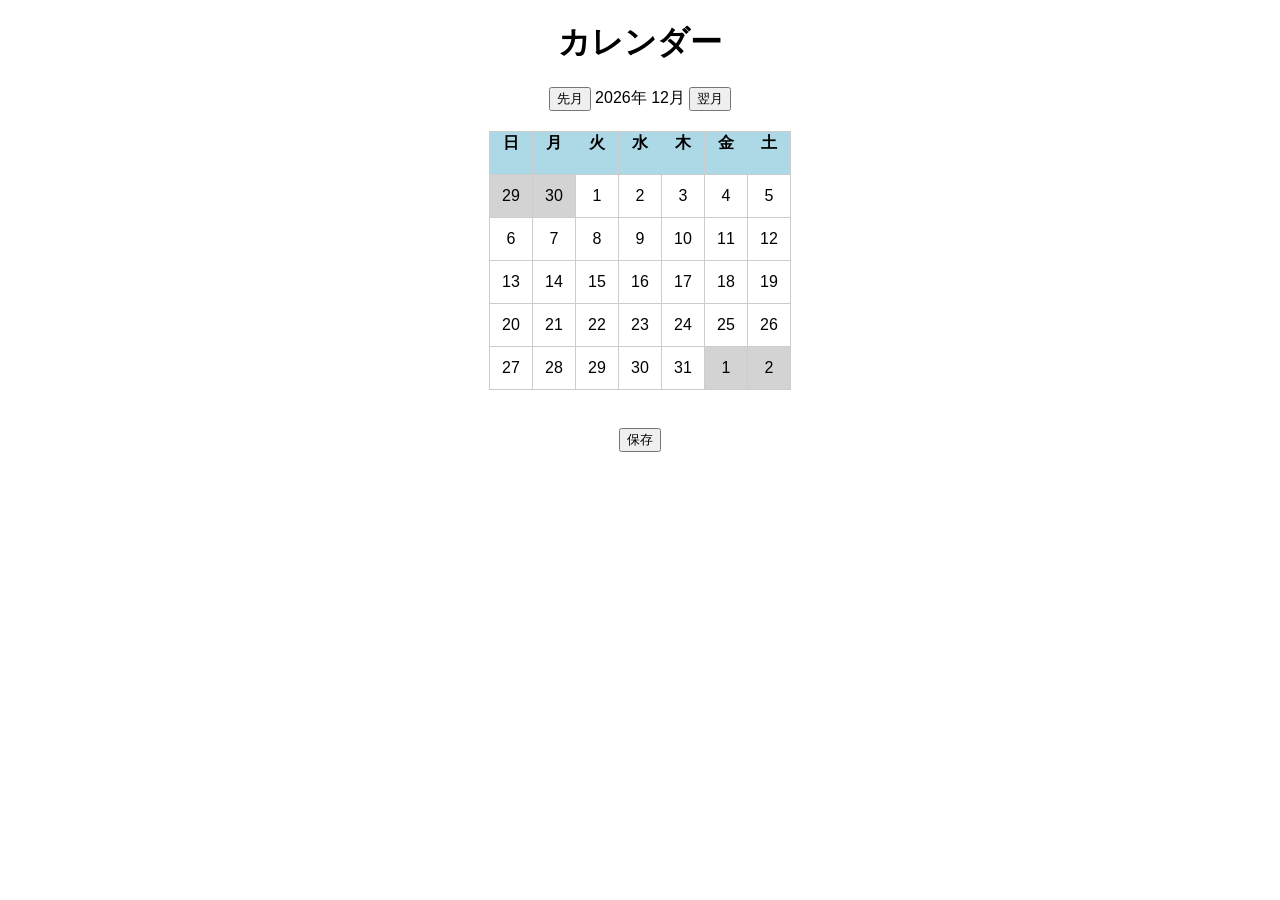
==== calendar/index.html @ 5ee4e159 "Add files via upload" ====
<!DOCTYPE html>
<html lang="ja">
<head>
	<meta charset="UTF-8">
	<meta name="viewport" content="width=device-width, initial-scale=1.0">
	<title>月報管理</title>
	<link rel="stylesheet" href="css\style.css">
</head>
<script src="js\calendar.js"></script>
<body>

	<h1>カレンダー</h1>

	<button onclick="previous()">先月</button>
	<text id="year"></text>年
	<text id="month"></text>月
	<button onclick="next()">翌月</button>

	<br>

	<div id="display"></div>

	<br>

	<button onclick="hozon()">保存</button>


</body>
</html>
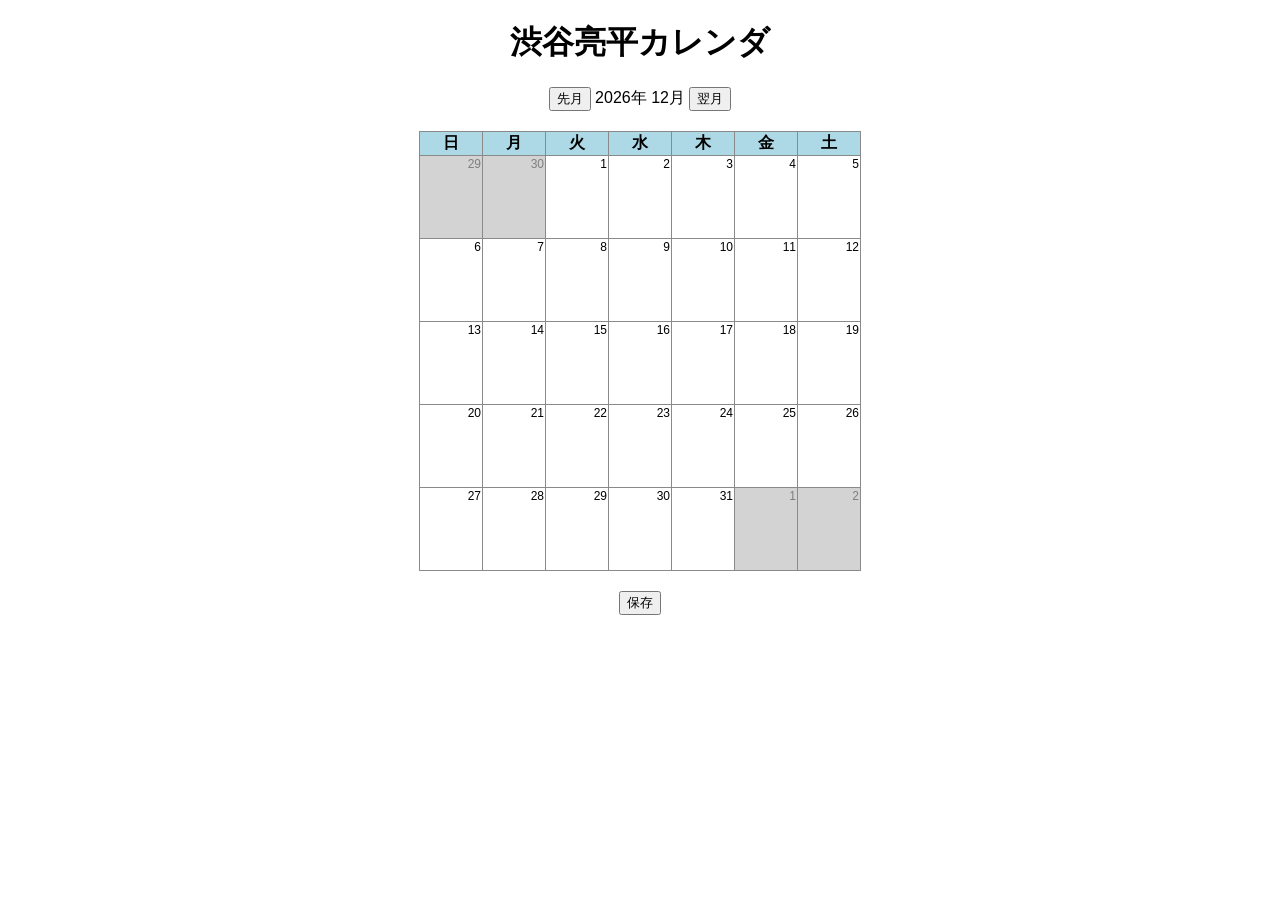
==== commit 2569fd65: "Add files via upload" ====
--- a/calendar/index.html
+++ b/calendar/index.html
@@ -9,18 +9,14 @@
 <script src="js\calendar.js"></script>
 <body>
 
-	<h1>カレンダー</h1>
+	<h1>渋谷亮平カレンダ</h1>
 
 	<button onclick="previous()">先月</button>
 	<text id="year"></text>年
 	<text id="month"></text>月
 	<button onclick="next()">翌月</button>
 
-	<br>
-
 	<div id="display"></div>
-
-	<br>
 
 	<button onclick="hozon()">保存</button>
 
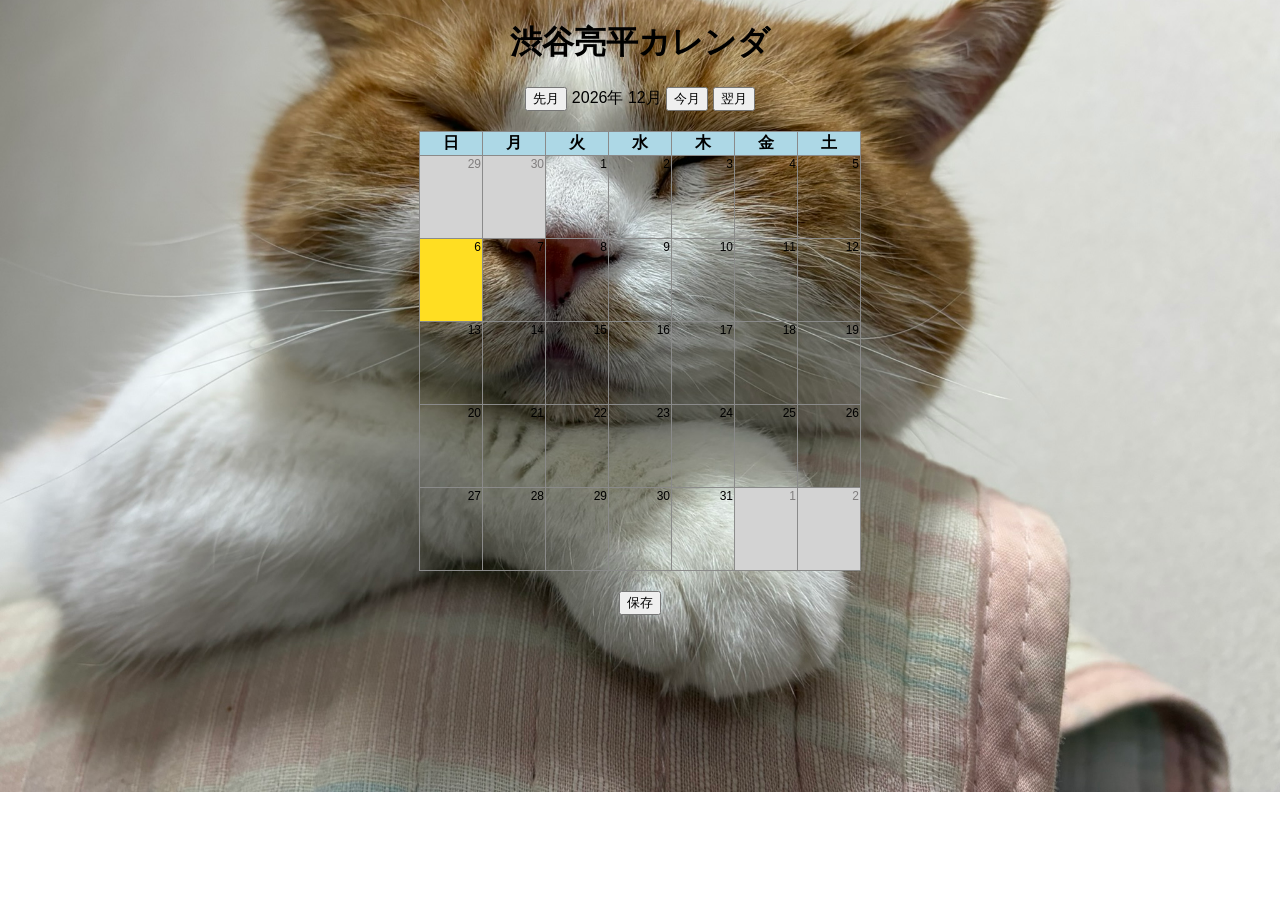
==== commit 7a56710d: "Add files via upload" ====
--- a/calendar/index.html
+++ b/calendar/index.html
@@ -14,6 +14,7 @@
 	<button onclick="previous()">先月</button>
 	<text id="year"></text>年
 	<text id="month"></text>月
+	<button onclick="now_month()">今月</button>
 	<button onclick="next()">翌月</button>
 
 	<div id="display"></div>
@@ -21,5 +22,6 @@
 	<button onclick="hozon()">保存</button>
 
 
+
 </body>
 </html>
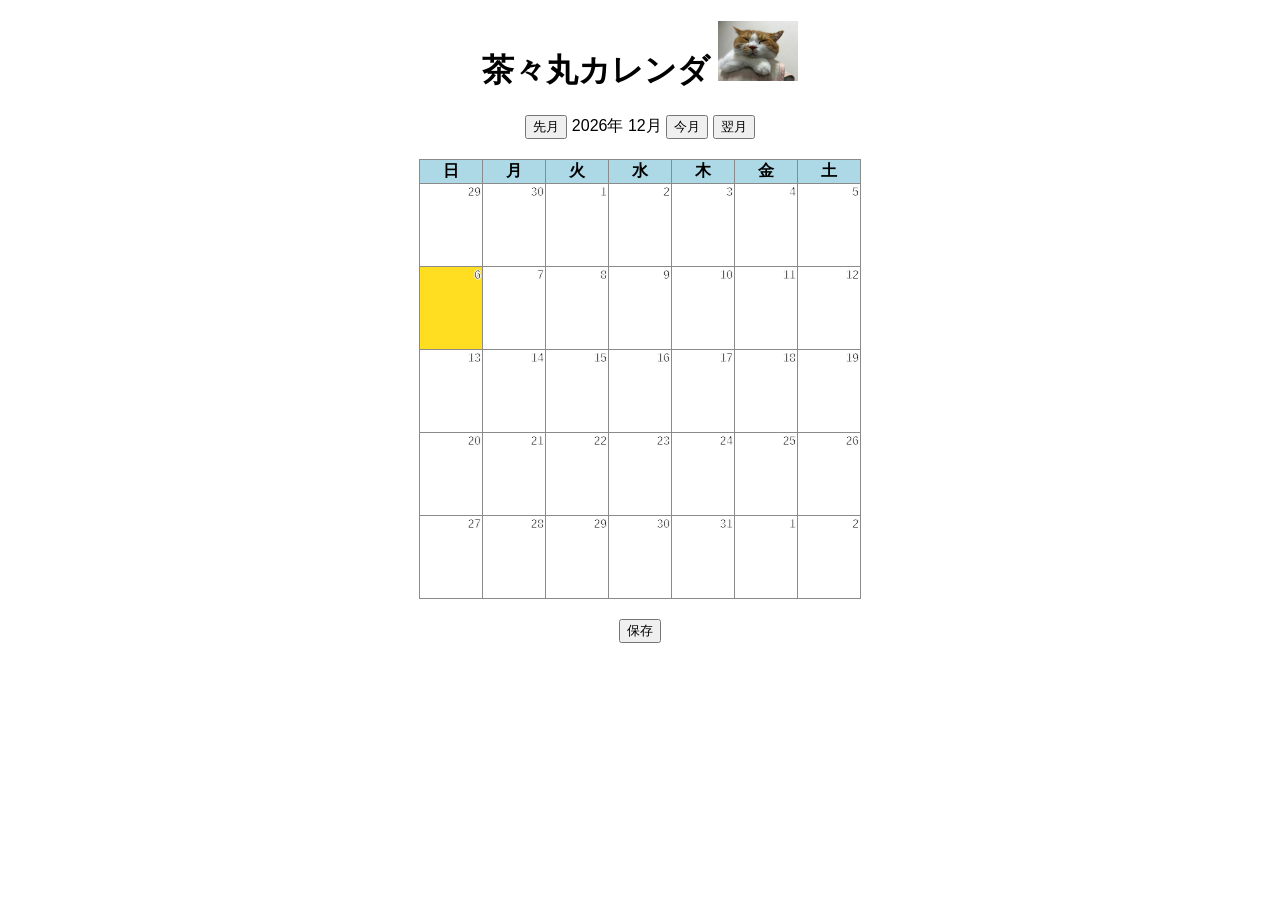
==== commit 55dee98f: "Add files via upload" ====
--- a/calendar/index.html
+++ b/calendar/index.html
@@ -9,7 +9,9 @@
 <script src="js\calendar.js"></script>
 <body>
 
-	<h1>渋谷亮平カレンダ</h1>
+	<h1>茶々丸カレンダ
+		<img src="img/chacha_title.jpg" alt="茶々丸" width="80">
+	</h1>
 
 	<button onclick="previous()">先月</button>
 	<text id="year"></text>年
